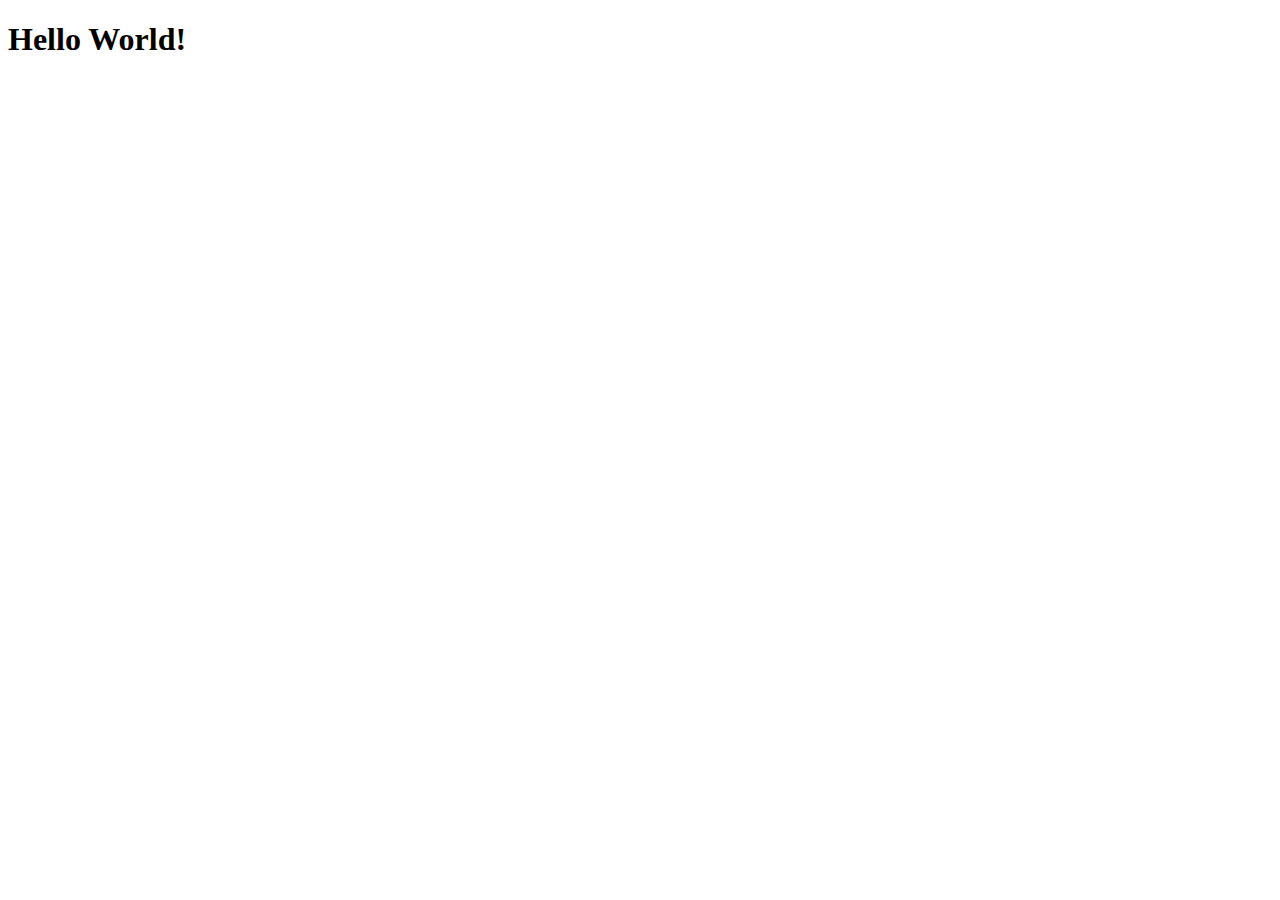
==== index.html @ cce98b27 "feat: add basic page layout" ====
<!DOCTYPE html>
<html lang="en">
<head>
    <meta charset="UTF-8">
    <meta name="viewport" content="width=device-width, initial-scale=1.0">
    <title>Document</title>
    <link rel="stylesheet" href="style.css">
</head>
<body>
    <h1>Hello World!</h1>
</body>
</html>
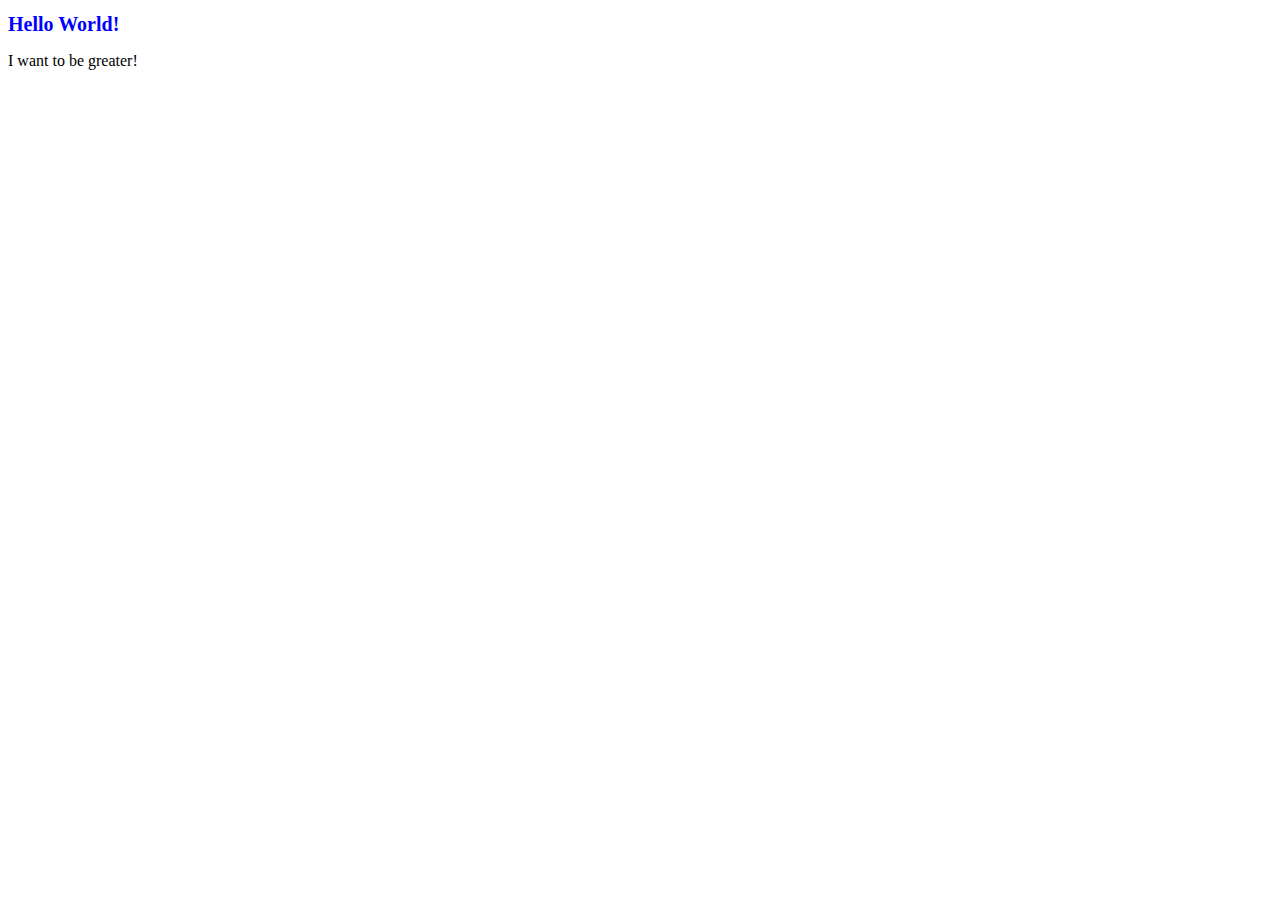
==== commit fff015fb: "feat: add div" ====
--- a/index.html
+++ b/index.html
@@ -7,6 +7,9 @@
     <link rel="stylesheet" href="style.css">
 </head>
 <body>
-    <h1>Hello World!</h1>
+    <div class="block">
+        <h1>Hello World!</h1>
+        <p>I want to be greater!</p>
+    </div>
 </body>
 </html>--- a/style.css
+++ b/style.css
@@ -0,0 +1,4 @@
+h1 {
+    font-size: 20px;
+    color: blue;
+}